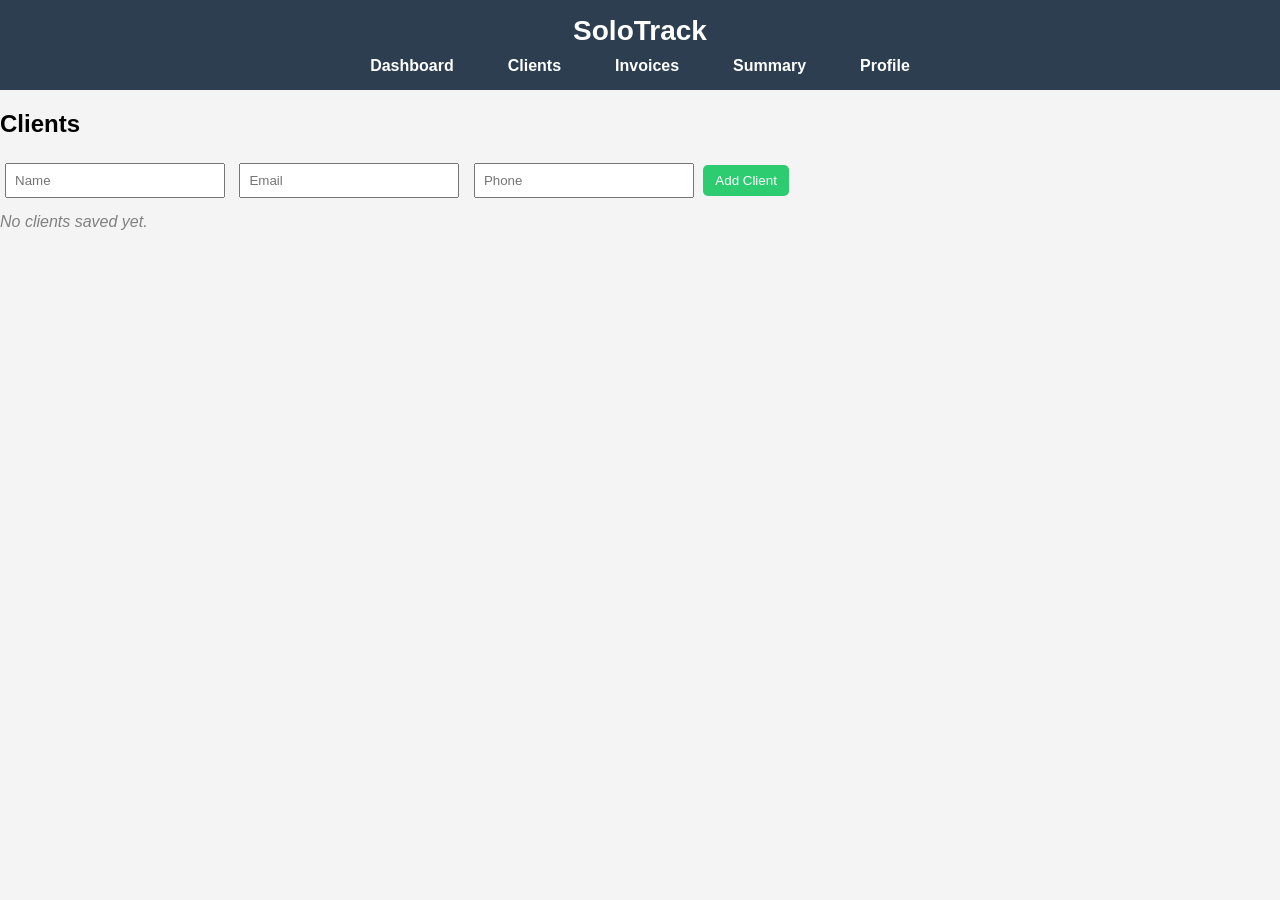
==== clients.html @ 188dc639 "dun" ====
<!DOCTYPE html>
<html lang="en">
<head>
  <meta charset="UTF-8">
  <title>SoloTrack - Clients</title>
  <link rel="stylesheet" href="style.css">
</head>
<body>

  <!-- Navibar -->
  <header>
    <h1>SoloTrack</h1>
    <nav>
      <ul class="nav-list">
        <li><a href="index.html">Dashboard</a></li>
        <li><a href="clients.html">Clients</a></li>
        <li><a href="invoices.html">Invoices</a></li>
        <li><a href="summary.html">Summary</a></li>
        <li><a href="profile.html">Profile</a></li>
      </ul>
    </nav>
  </header>

  <main class="main-content">
    <h2>Clients</h2>

    <div class="form-group">
      <input type="text" id="client-name" placeholder="Name">
      <input type="email" id="client-email" placeholder="Email">
      <input type="text" id="client-phone" placeholder="Phone">
      <button onclick="addClient()">Add Client</button>
      <p id="form-message" class="message"></p>
    </div>

    <ul id="client-list" class="client-list"></ul>
  </main>

  <script src="app.js"></script>
</body>
</html>
---- style.css ----
/* General Styles */
body {
    margin: 0;
    font-family: Arial, sans-serif;
    background-color: #f4f4f4;
}

header {
    background-color: #7e25b9;
    padding: 15px 0;
    text-align: center;
    color: #fff;
}

header h1 {
    margin: 0;
    font-size: 28px;
}

/* NAV */
header {
  background-color: #2c3e50;
  color: white;
  padding: 15px 0;
  text-align: center;
}

header h1 {
  margin: 0;
}

nav .nav-list {
  list-style: none;
  padding: 0;
  margin: 10px 0 0 0;
  display: flex;
  justify-content: center;
}

nav .nav-list li {
  margin: 0 15px;
}

nav .nav-list li a {
  color: white;
  text-decoration: none;
  font-weight: bold;
  padding: 6px 12px;
  border-radius: 4px;
}

nav .nav-list li a:hover {
  background-color: #34495e;
}


.form-group input {
    margin: 5px;
    padding: 8px;
    width: 200px;
}

.form-group button {
    padding: 8px 12px;
    background-color: #2ecc71;
    border: none;
    color: #fff;
    cursor: pointer;
    border-radius: 5px;
}

.form-group button:hover {
    background-color: #27ae60;
}

.message {
    margin-top: 10px;
    font-style: italic;
}

#client-list li {
    margin: 10px 0;
    background-color: #ecf0f1;
    padding: 10px;
    border-radius: 5px;
}

.delete-btn {
    margin-left: 10px;
    padding: 5px 10px;
    background-color: #e74c3c;
    border: none;
    color: white;
    border-radius: 3px;
    cursor: pointer;
}

.delete-btn:hover {
    background-color: #c0392b;
}

.dashboard-main {
    text-align: center;
    padding: 30px 10px;
}

.dashboard-intro {
    max-width: 600px;
    margin: 10px auto 30px;
    font-size: 16px;
    color: #555;
}

.dashboard-cards {
    display: flex;
    justify-content: center;
    flex-wrap: wrap;
    gap: 20px;
}

.dashboard-card {
    background: #fff;
    padding: 20px;
    border-radius: 10px;
    width: 250px;
    box-shadow: 0 2px 8px rgba(0,0,0,0.1);
    text-align: left;
}

.dashboard-card h3 {
    margin-top: 0;
}

.dashboard-card p {
    font-size: 14px;
    color: #666;
}

.btn {
    display: inline-block;
    margin-top: 10px;
    padding: 8px 12px;
    background-color: #3498db;
    color: white;
    text-decoration: none;
    border-radius: 5px;
}

.btn:hover {
    background-color: #2980b9;
}
.login-main {
    text-align: center;
    padding: 50px 10px;
}

.login-box {
    background: #fff;
    padding: 20px;
    display: inline-block;
    border-radius: 10px;
    box-shadow: 0 2px 8px rgba(0,0,0,0.1);
}

.login-box input {
    display: block;
    width: 200px;
    margin: 10px auto;
    padding: 8px;
}

.login-box button {
    padding: 8px 15px;
    background-color: #3498db;
    border: none;
    color: white;
    cursor: pointer;
    border-radius: 5px;
}

.login-box button:hover {
    background-color: #2980b9;
}
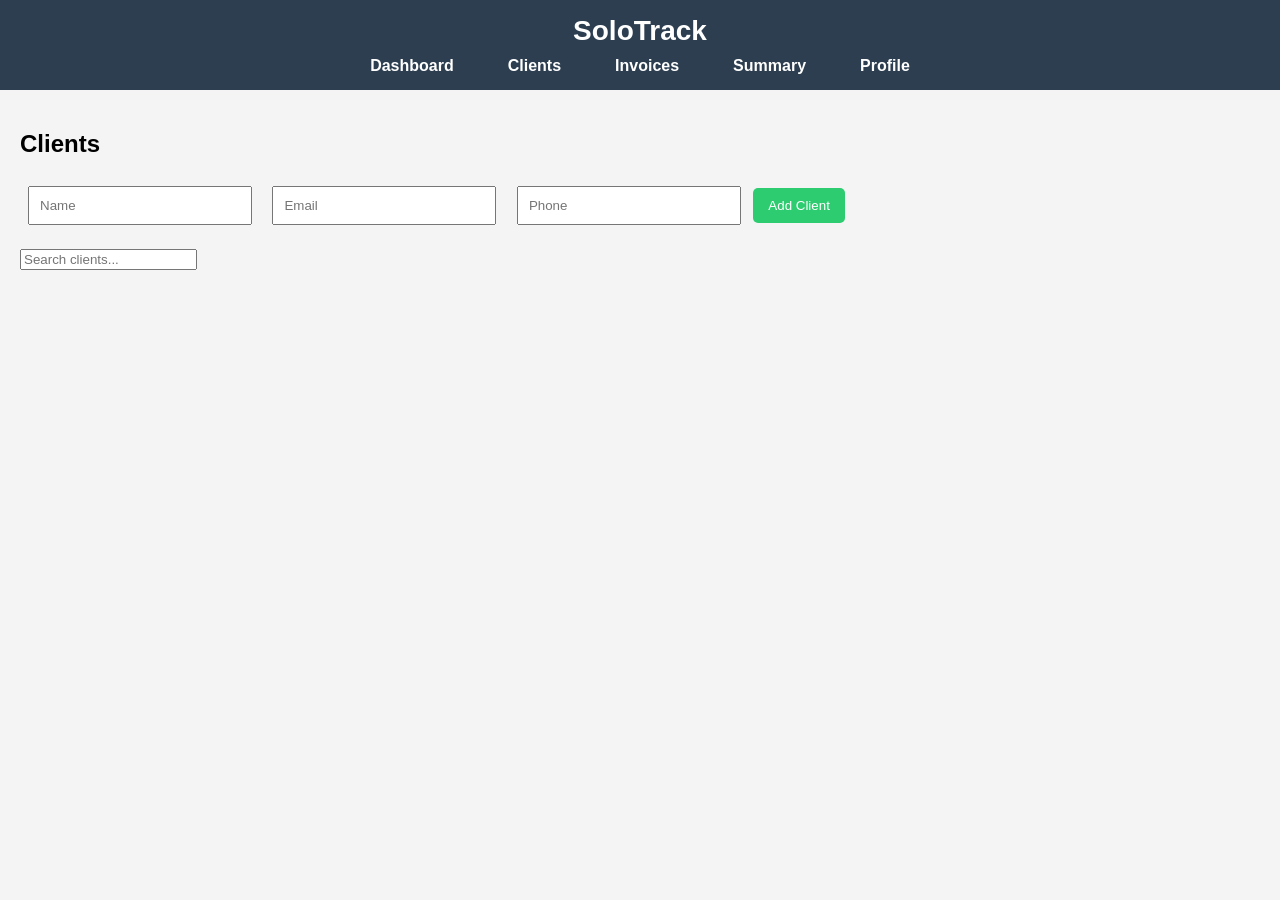
==== commit 3a8113da: "dun" ====
--- a/clients.html
+++ b/clients.html
@@ -31,6 +31,8 @@
       <button onclick="addClient()">Add Client</button>
       <p id="form-message" class="message"></p>
     </div>
+    <input type="text" id="search-client" placeholder="Search clients..." oninput="filterClients()">
+
 
     <ul id="client-list" class="client-list"></ul>
   </main>
--- a/style.css
+++ b/style.css
@@ -181,3 +181,51 @@
 .login-box button:hover {
     background-color: #2980b9;
 }
+.main-content {
+  padding: 20px;
+}
+
+.form-group input {
+  margin: 8px;
+  padding: 10px;
+  width: 200px;
+}
+
+.form-group button {
+  padding: 10px 15px;
+  background: #2ecc71;
+  color: white;
+  border: none;
+  cursor: pointer;
+  margin-top: 10px;
+}
+
+.form-group button:hover {
+  background: #27ae60;
+}
+
+.message {
+  margin-top: 10px;
+}
+
+.client-list {
+  list-style: none;
+  padding: 0;
+  margin-top: 20px;
+}
+
+.client-list li {
+  background: #f4f4f4;
+  margin: 10px 0;
+  padding: 10px;
+  border-left: 4px solid #3498db;
+}
+
+.delete-btn {
+  background: #e74c3c;
+  color: white;
+  border: none;
+  padding: 5px 10px;
+  float: right;
+  cursor: pointer;
+}
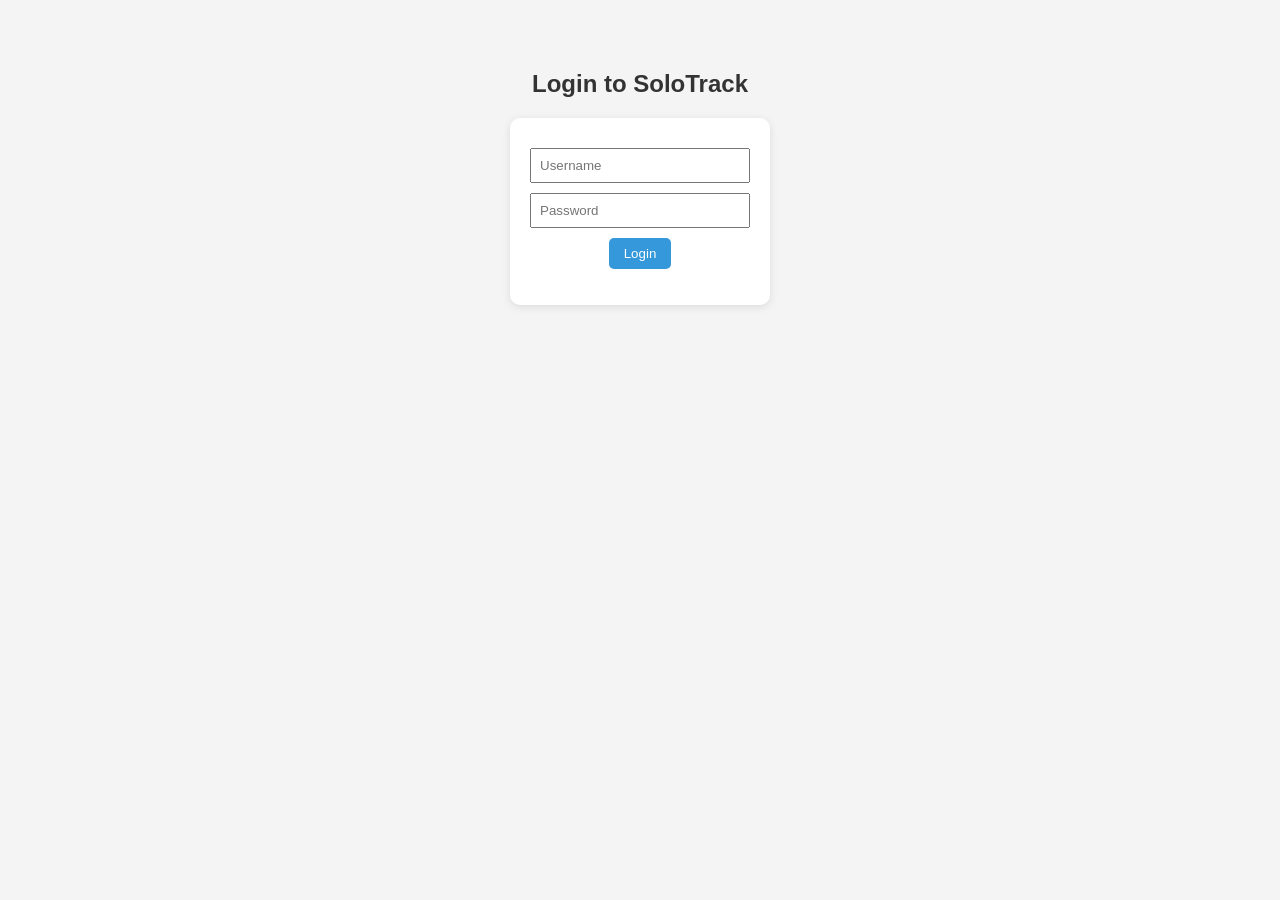
==== commit b769ced5: "dun" ====
--- a/clients.html
+++ b/clients.html
@@ -18,6 +18,7 @@
         <li><a href="summary.html">Summary</a></li>
         <li><a href="profile.html">Profile</a></li>
       </ul>
+      <button onclick="toggleDarkMode()" id="theme-toggle" class="btn">Toggle Dark Mode</button>
     </nav>
   </header>
 
--- a/style.css
+++ b/style.css
@@ -1,23 +1,11 @@
 /* General Styles */
 body {
-    margin: 0;
-    font-family: Arial, sans-serif;
-    background-color: #f4f4f4;
-}
-
-header {
-    background-color: #7e25b9;
-    padding: 15px 0;
-    text-align: center;
-    color: #fff;
-}
-
-header h1 {
-    margin: 0;
-    font-size: 28px;
-}
-
-/* NAV */
+  margin: 0;
+  font-family: Arial, sans-serif;
+  background-color: #f4f4f4;
+}
+
+/* Header & Nav */
 header {
   background-color: #2c3e50;
   color: white;
@@ -27,6 +15,7 @@
 
 header h1 {
   margin: 0;
+  font-size: 28px;
 }
 
 nav .nav-list {
@@ -35,10 +24,8 @@
   margin: 10px 0 0 0;
   display: flex;
   justify-content: center;
-}
-
-nav .nav-list li {
-  margin: 0 15px;
+  flex-wrap: wrap;
+  gap: 10px;
 }
 
 nav .nav-list li a {
@@ -49,146 +36,26 @@
   border-radius: 4px;
 }
 
-nav .nav-list li a:hover {
+nav .nav-list li a:hover,
+nav .nav-list li a.active {
   background-color: #34495e;
 }
 
-
-.form-group input {
-    margin: 5px;
-    padding: 8px;
-    width: 200px;
-}
-
-.form-group button {
-    padding: 8px 12px;
-    background-color: #2ecc71;
-    border: none;
-    color: #fff;
-    cursor: pointer;
-    border-radius: 5px;
-}
-
-.form-group button:hover {
-    background-color: #27ae60;
-}
-
-.message {
-    margin-top: 10px;
-    font-style: italic;
-}
-
-#client-list li {
-    margin: 10px 0;
-    background-color: #ecf0f1;
-    padding: 10px;
-    border-radius: 5px;
-}
-
-.delete-btn {
-    margin-left: 10px;
-    padding: 5px 10px;
-    background-color: #e74c3c;
-    border: none;
-    color: white;
-    border-radius: 3px;
-    cursor: pointer;
-}
-
-.delete-btn:hover {
-    background-color: #c0392b;
-}
-
-.dashboard-main {
-    text-align: center;
-    padding: 30px 10px;
-}
-
-.dashboard-intro {
-    max-width: 600px;
-    margin: 10px auto 30px;
-    font-size: 16px;
-    color: #555;
-}
-
-.dashboard-cards {
-    display: flex;
-    justify-content: center;
-    flex-wrap: wrap;
-    gap: 20px;
-}
-
-.dashboard-card {
-    background: #fff;
-    padding: 20px;
-    border-radius: 10px;
-    width: 250px;
-    box-shadow: 0 2px 8px rgba(0,0,0,0.1);
-    text-align: left;
-}
-
-.dashboard-card h3 {
-    margin-top: 0;
-}
-
-.dashboard-card p {
-    font-size: 14px;
-    color: #666;
-}
-
-.btn {
-    display: inline-block;
-    margin-top: 10px;
-    padding: 8px 12px;
-    background-color: #3498db;
-    color: white;
-    text-decoration: none;
-    border-radius: 5px;
-}
-
-.btn:hover {
-    background-color: #2980b9;
-}
-.login-main {
-    text-align: center;
-    padding: 50px 10px;
-}
-
-.login-box {
-    background: #fff;
-    padding: 20px;
-    display: inline-block;
-    border-radius: 10px;
-    box-shadow: 0 2px 8px rgba(0,0,0,0.1);
-}
-
-.login-box input {
-    display: block;
-    width: 200px;
-    margin: 10px auto;
-    padding: 8px;
-}
-
-.login-box button {
-    padding: 8px 15px;
-    background-color: #3498db;
-    border: none;
-    color: white;
-    cursor: pointer;
-    border-radius: 5px;
-}
-
-.login-box button:hover {
-    background-color: #2980b9;
-}
-.main-content {
-  padding: 20px;
-}
-
-.form-group input {
+/* Layout Container */
+.container {
+  max-width: 900px;
+  margin: 0 auto;
+  padding: 20px;
+}
+
+/* Forms */
+.form-group input,
+.form-group select {
   margin: 8px;
   padding: 10px;
   width: 200px;
+  border: 1px solid #ccc;
+  border-radius: 4px;
 }
 
 .form-group button {
@@ -198,6 +65,7 @@
   border: none;
   cursor: pointer;
   margin-top: 10px;
+  border-radius: 5px;
 }
 
 .form-group button:hover {
@@ -206,19 +74,42 @@
 
 .message {
   margin-top: 10px;
-}
-
-.client-list {
+  font-style: italic;
+}
+
+/* Clients List */
+.client-list,
+.invoice-list {
   list-style: none;
   padding: 0;
   margin-top: 20px;
 }
 
-.client-list li {
-  background: #f4f4f4;
+.client-list li,
+.invoice-list li {
+  background: #f9f9f9;
   margin: 10px 0;
   padding: 10px;
   border-left: 4px solid #3498db;
+  border-radius: 4px;
+  display: flex;
+  justify-content: space-between;
+  align-items: center;
+}
+
+/* Buttons */
+.edit-btn {
+  background: #f39c12;
+  color: white;
+  border: none;
+  padding: 5px 10px;
+  border-radius: 3px;
+  margin-left: 10px;
+  cursor: pointer;
+}
+
+.edit-btn:hover {
+  background: #d68910;
 }
 
 .delete-btn {
@@ -226,6 +117,172 @@
   color: white;
   border: none;
   padding: 5px 10px;
-  float: right;
-  cursor: pointer;
-}
+  border-radius: 3px;
+  cursor: pointer;
+}
+
+.delete-btn:hover {
+  background: #c0392b;
+}
+
+/* Dashboard Cards */
+.dashboard-main {
+  text-align: center;
+  padding: 30px 10px;
+}
+
+.dashboard-intro {
+  max-width: 600px;
+  margin: 10px auto 30px;
+  font-size: 16px;
+  color: #555;
+}
+
+.dashboard-cards {
+  display: flex;
+  justify-content: center;
+  flex-wrap: wrap;
+  gap: 20px;
+}
+
+.dashboard-card {
+  background: #fff;
+  padding: 20px;
+  border-radius: 10px;
+  width: 250px;
+  box-shadow: 0 2px 8px rgba(0,0,0,0.1);
+  text-align: left;
+}
+
+.dashboard-card h3 {
+  margin-top: 0;
+}
+
+.dashboard-card p {
+  font-size: 14px;
+  color: #666;
+}
+
+.btn {
+  display: inline-block;
+  margin-top: 10px;
+  padding: 8px 12px;
+  background-color: #3498db;
+  color: white;
+  text-decoration: none;
+  border-radius: 5px;
+}
+
+.btn:hover {
+  background-color: #2980b9;
+}
+
+/* Login & Sign Up */
+.login-main {
+  text-align: center;
+  padding: 50px 10px;
+}
+
+.login-box {
+  background: #fff;
+  padding: 20px;
+  display: inline-block;
+  border-radius: 10px;
+  box-shadow: 0 2px 8px rgba(0,0,0,0.1);
+}
+
+.login-box input {
+  display: block;
+  width: 200px;
+  margin: 10px auto;
+  padding: 8px;
+}
+
+.login-box button {
+  padding: 8px 15px;
+  background-color: #3498db;
+  border: none;
+  color: white;
+  cursor: pointer;
+  border-radius: 5px;
+}
+
+.login-box button:hover {
+  background-color: #2980b9;
+}
+
+/*Summary Page */
+.summary-stats {
+  background: #ecf0f1;
+  padding: 20px;
+  border-radius: 10px;
+  margin-top: 20px;
+  text-align: center;
+}
+
+.summary-stats p {
+  font-size: 18px;
+  margin: 10px 0;
+}
+
+/*  Responsive Adjustments */
+@media (max-width: 600px) {
+  .nav-list {
+    flex-direction: column;
+    align-items: center;
+  }
+
+  .form-group input,
+  .form-group button {
+    width: 90%;
+    margin: 5px 0;
+  }
+
+  .dashboard-cards {
+    flex-direction: column;
+    align-items: center;
+  }
+
+  .dashboard-card {
+    width: 90%;
+  }
+}
+main, .dashboard-main, .login-main, .form-group, .container {
+  display: flex;
+  flex-direction: column;
+  align-items: center;
+  justify-content: center;
+  text-align: center;
+  margin: auto;
+}
+
+:root {
+  --bg-color: #f4f4f4;
+  --text-color: #333;
+  --header-bg: #2c3e50;
+  --nav-hover: #34495e;
+  --card-bg: #fff;
+  --button-bg: #3498db;
+  --button-text: white;
+}
+body {
+  background-color: var(--bg-color);
+  color: var(--text-color);
+  margin: 0;
+  font-family: Arial, sans-serif;
+}
+
+header {
+  background-color: var(--header-bg);
+  color: var(--button-text);
+}
+
+body.dark-mode {
+  --bg-color: #1e1e1e;
+  --text-color: #f4f4f4;
+  --header-bg: #121212;
+  --nav-hover: #333;
+  --card-bg: #2a2a2a;
+  --button-bg: #8e44ad;
+  --button-text: #fff;
+}
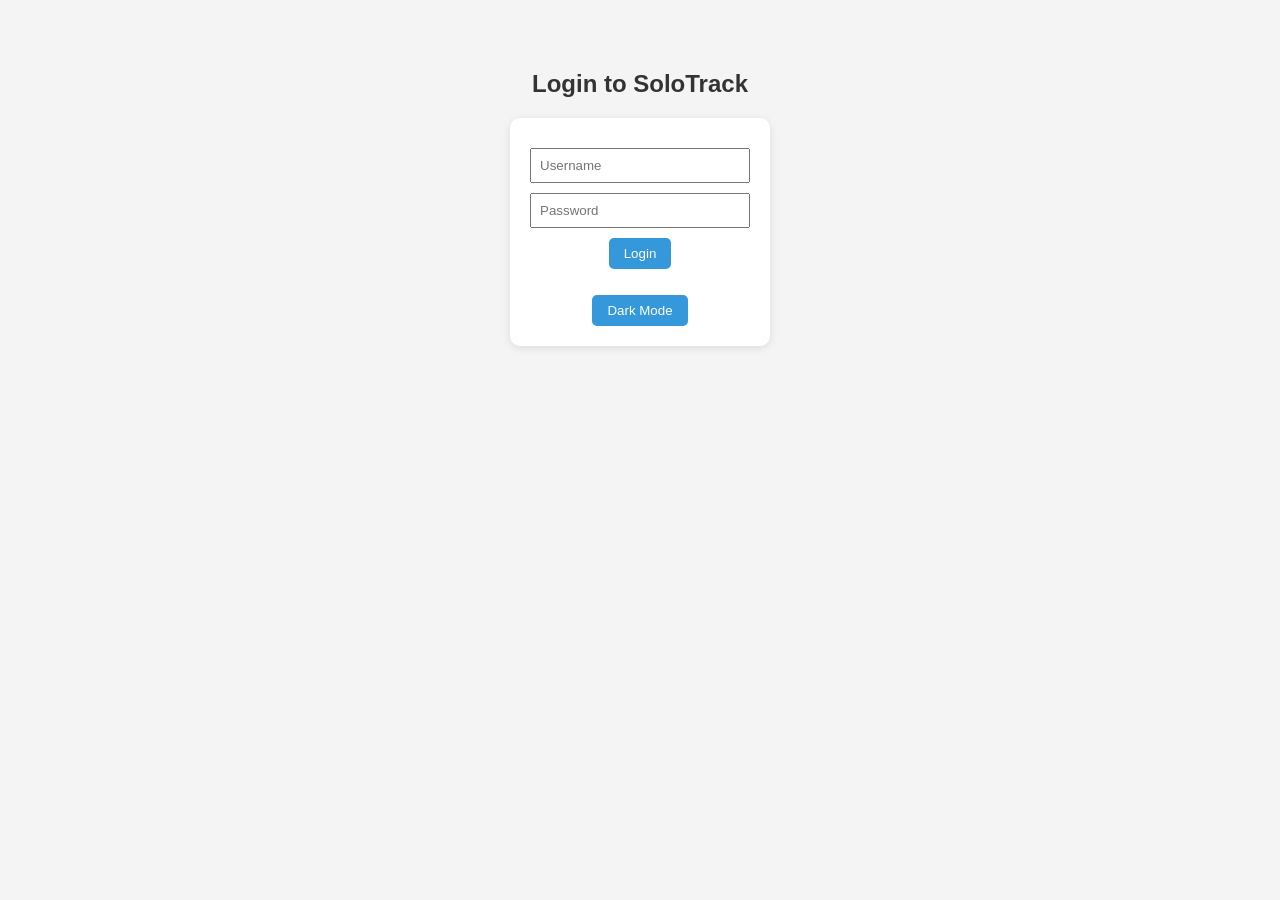
==== commit 55dc6813: "dun" ====
--- a/clients.html
+++ b/clients.html
@@ -18,7 +18,7 @@
         <li><a href="summary.html">Summary</a></li>
         <li><a href="profile.html">Profile</a></li>
       </ul>
-      <button onclick="toggleDarkMode()" id="theme-toggle" class="btn">Toggle Dark Mode</button>
+      <button onclick="toggleDarkMode()" id="theme-toggle" class="btn">Dark Mode</button>
     </nav>
   </header>
 
--- a/style.css
+++ b/style.css
@@ -247,15 +247,6 @@
     width: 90%;
   }
 }
-main, .dashboard-main, .login-main, .form-group, .container {
-  display: flex;
-  flex-direction: column;
-  align-items: center;
-  justify-content: center;
-  text-align: center;
-  margin: auto;
-}
-
 :root {
   --bg-color: #f4f4f4;
   --text-color: #333;
@@ -279,10 +270,16 @@
 
 body.dark-mode {
   --bg-color: #1e1e1e;
-  --text-color: #f4f4f4;
+  --text-color: #000000; 
   --header-bg: #121212;
   --nav-hover: #333;
   --card-bg: #2a2a2a;
   --button-bg: #8e44ad;
   --button-text: #fff;
 }
+
+.main-container {
+  max-width: 900px;
+  margin: 0 auto;
+  padding: 20px;
+}
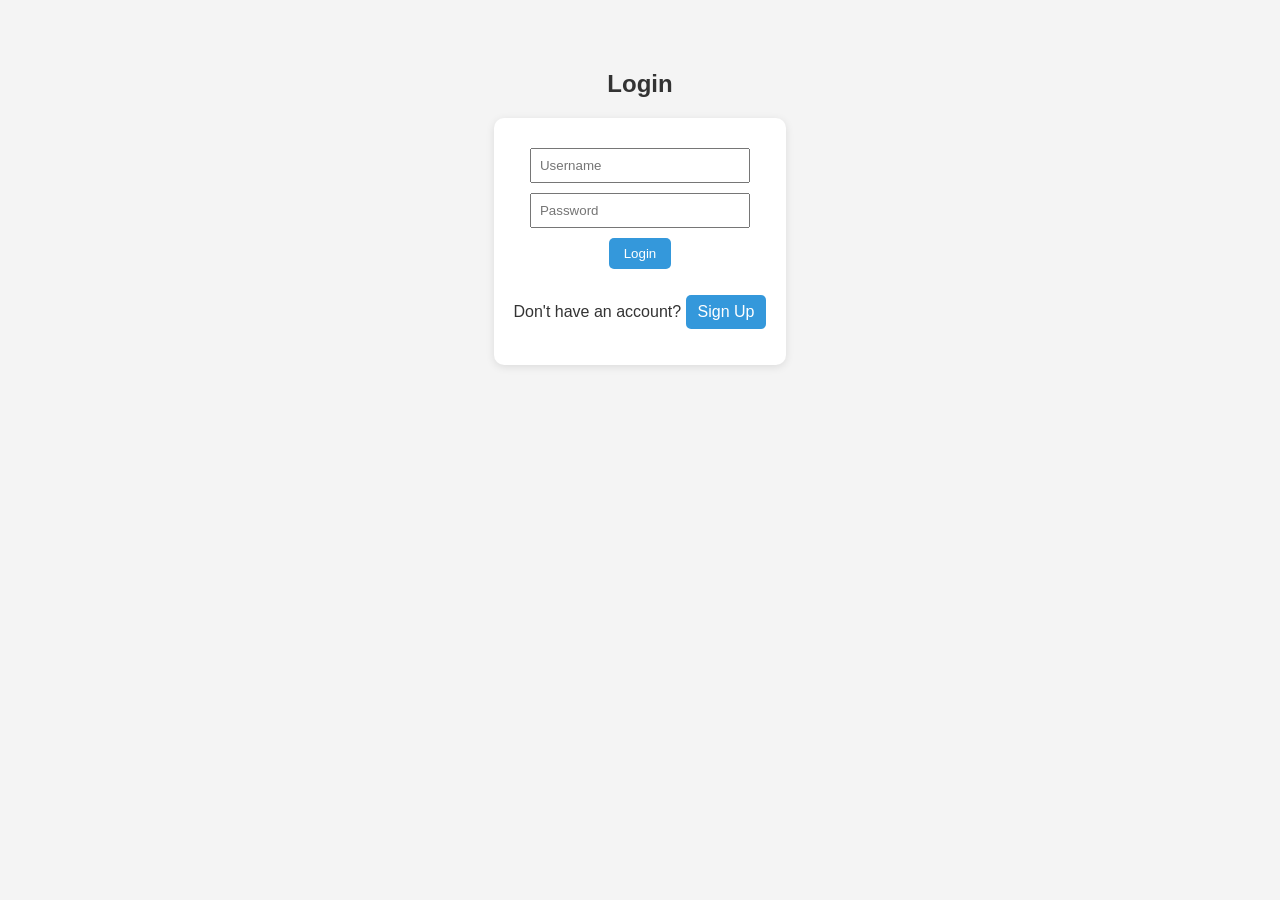
==== commit 6244d38d: "dnu" ====
--- a/clients.html
+++ b/clients.html
@@ -6,14 +6,12 @@
   <link rel="stylesheet" href="style.css">
 </head>
 <body>
-
-  <!-- Navibar -->
   <header>
     <h1>SoloTrack</h1>
     <nav>
       <ul class="nav-list">
         <li><a href="index.html">Dashboard</a></li>
-        <li><a href="clients.html">Clients</a></li>
+        <li><a href="clients.html" class="active">Clients</a></li>
         <li><a href="invoices.html">Invoices</a></li>
         <li><a href="summary.html">Summary</a></li>
         <li><a href="profile.html">Profile</a></li>
@@ -22,7 +20,7 @@
     </nav>
   </header>
 
-  <main class="main-content">
+  <main class="container">
     <h2>Clients</h2>
 
     <div class="form-group">
@@ -32,8 +30,8 @@
       <button onclick="addClient()">Add Client</button>
       <p id="form-message" class="message"></p>
     </div>
+
     <input type="text" id="search-client" placeholder="Search clients..." oninput="filterClients()">
-
 
     <ul id="client-list" class="client-list"></ul>
   </main>
--- a/style.css
+++ b/style.css
@@ -278,7 +278,7 @@
   --button-text: #fff;
 }
 
-.main-container {
+.container {
   max-width: 900px;
   margin: 0 auto;
   padding: 20px;
